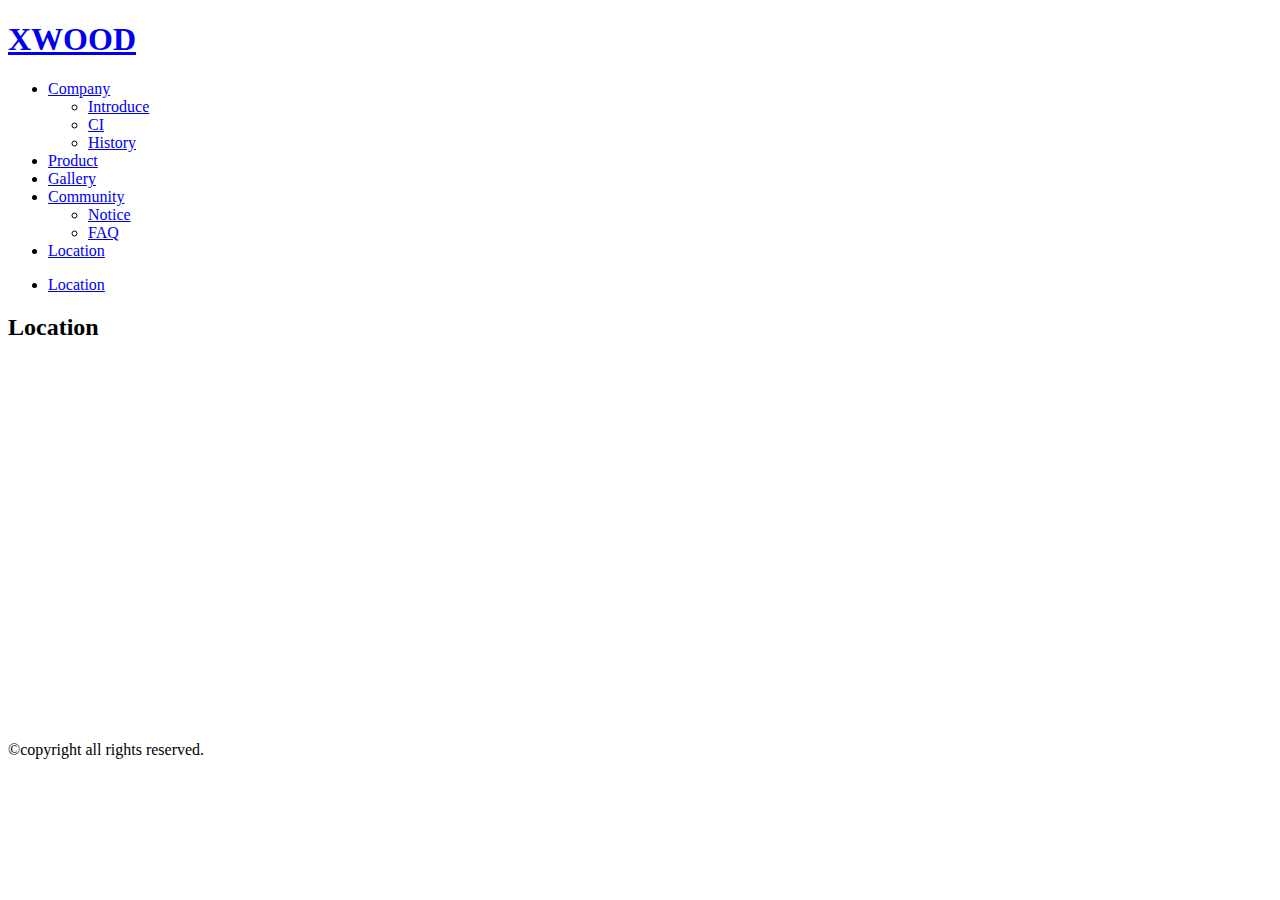
==== location/location.html @ 96e2e18a "Update location.html" ====
<!DOCTYPE html>
<html lang="ko">

<head>
  <title>xwood</title>
  <meta charset="utf-8">
  <meta name="viewport" content="width=device-width, initial-scale=1, maximum-scale=1, minimum-scale=1, user-scalable=no">
  <link rel="stylesheet" href="../css/style.min.css">
  <script type="text/javascript" src="../js/jquery.min.js"></script>
  <script type="text/javascript" src="../js/common.js"></script>
</head>

<body class="subpage">
  <div id="wrap">
    <header id="header">
      <h1 id="top-logo">
        <a href="../index.html">XWOOD</a>
      </h1>
      <!-- 메인메뉴 -->
      <nav id="top-nav">
        <ul>
          <li>
            <a href="../company/introduce.html">Company</a>
            <ul class="sub-menu">
              <li><a href="../company/introduce.html">Introduce</a></li>
              <li><a href="../company/ci.html">CI</a></li>
              <li><a href="../company/history.html">History</a></li>
            </ul>
          </li>
          <li><a href="../product/product.html">Product</a></li>
          <li><a href="../gallery/gallery.html">Gallery</a></li>
          <li>
            <a href="../community/notice.html">Community</a>
            <ul class="sub-menu">
              <li><a href="../community/notice.html">Notice</a></li>
              <li><a href="../community/faq.html">FAQ</a></li>
            </ul>
          </li>
          <li><a href="../location/location.html">Location</a></li>
        </ul>
      </nav>
    </header>
    <main>
      <!-- 컨텐츠 영역 -->
      <div class="container">
        <!-- 왼쪽 메뉴 -->
        <aside id="lnb">
          <ul>
            <li><a href="../company/location.html">Location</a></li>
          </ul>
        </aside>
        <!-- 컨텐츠 본문 영역 -->
        <div class="content">
          <h2 class="sub-title"><span>Location</span></h2>
          <div class="inner">
            <div id="map" style="width: 1000px; height: 350px; margin: 50px auto 0;"></div>
          </div>
        </div>
      </div>
    </main>
    <footer id="footer">
      &copy;copyright all rights reserved.
    </footer>
  </div>
</body>

</html>
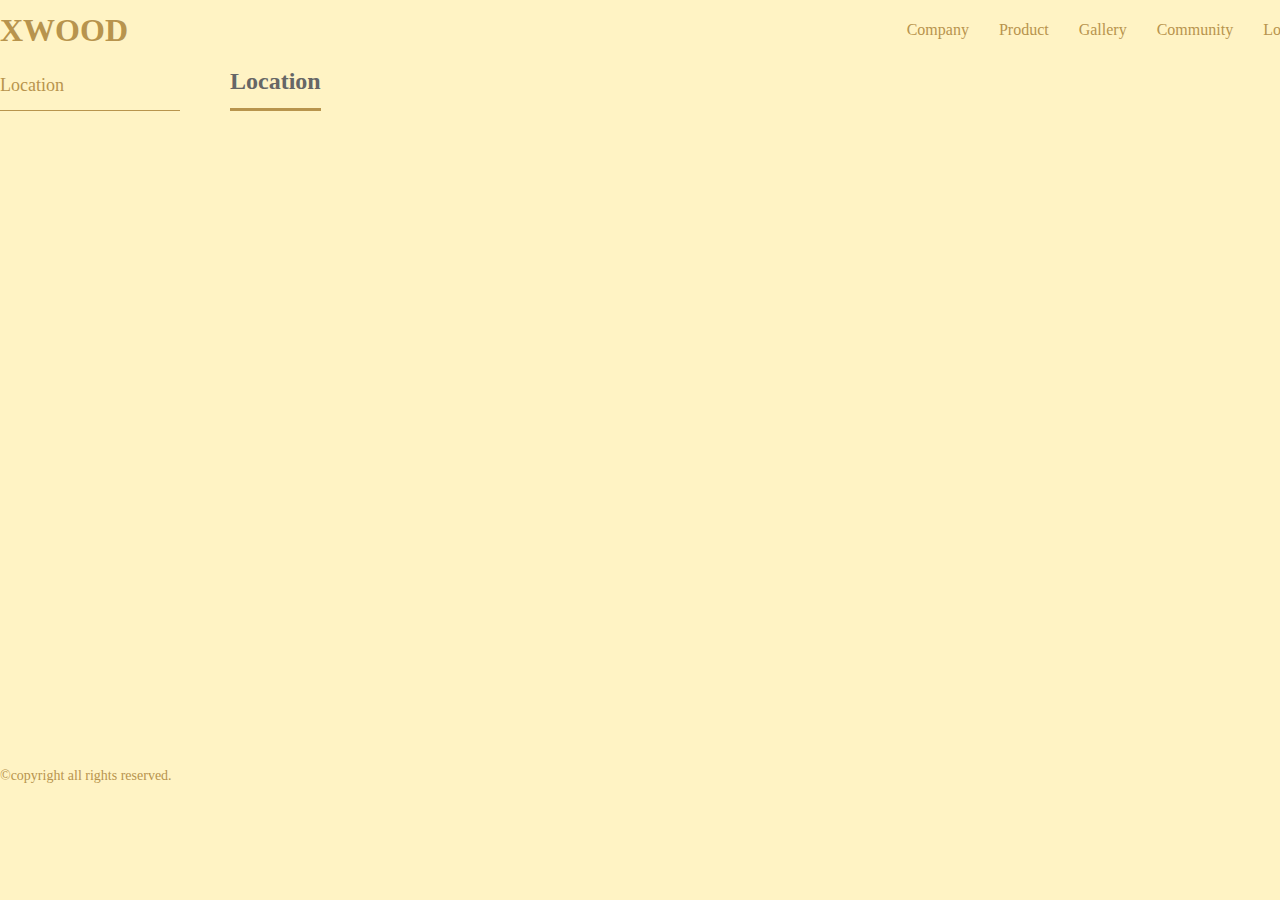
==== commit 293b582d: "Update location.html" ====
--- a/location/location.html
+++ b/location/location.html
@@ -62,6 +62,246 @@
       &copy;copyright all rights reserved.
     </footer>
   </div>
+  <script type="text/javascript" src="//dapi.kakao.com/v2/maps/sdk.js?appkey=e18a27c6f9516c62bd609f808706a8f6"></script>
+  <script>
+    var container = document.getElementById('container'), // 지도와 로드뷰를 감싸고 있는 div 입니다
+      mapWrapper = document.getElementById('mapWrapper'), // 지도를 감싸고 있는 div 입니다
+      btnRoadview = document.getElementById('btnRoadview'), // 지도 위의 로드뷰 버튼, 클릭하면 지도는 감춰지고 로드뷰가 보입니다
+      btnMap = document.getElementById('btnMap'), // 로드뷰 위의 지도 버튼, 클릭하면 로드뷰는 감춰지고 지도가 보입니다
+      rvContainer = document.getElementById('roadview'), // 로드뷰를 표시할 div 입니다
+      mapContainer = document.getElementById('map'); // 지도를 표시할 div 입니다
+
+    // 지도와 로드뷰 위에 마커로 표시할 특정 장소의 좌표입니다
+    var placePosition = new kakao.maps.LatLng(35.8660426, 128.5938422);
+
+    // 지도 옵션입니다
+    var mapOption = {
+      center: placePosition, // 지도의 중심좌표
+      level: 3 // 지도의 확대 레벨
+    };
+
+    // 지도를 표시할 div와 지도 옵션으로 지도를 생성합니다
+    var map = new kakao.maps.Map(mapContainer, mapOption);
+
+    var overlayOn = false, // 지도 위에 로드뷰 오버레이가 추가된 상태를 가지고 있을 변수
+      container = document.getElementById('container'), // 지도와 로드뷰를 감싸고 있는 div 입니다
+      mapWrapper = document.getElementById('mapWrapper'), // 지도를 감싸고 있는 div 입니다
+      mapContainer = document.getElementById('map'), // 지도를 표시할 div 입니다
+      rvContainer = document.getElementById('roadview'); //로드뷰를 표시할 div 입니다
+
+    var mapCenter = new kakao.maps.LatLng(33.45042, 126.57091), // 지도의 중심좌표
+      mapOption = {
+        center: mapCenter, // 지도의 중심좌표
+        level: 3 // 지도의 확대 레벨
+      };
+
+    // 지도를 표시할 div와 지도 옵션으로 지도를 생성합니다
+    var map = new kakao.maps.Map(mapContainer, mapOption);
+
+    // 로드뷰 객체를 생성합니다
+    var rv = new kakao.maps.Roadview(rvContainer);
+
+    // 좌표로부터 로드뷰 파노라마 ID를 가져올 로드뷰 클라이언트 객체를 생성합니다
+    var rvClient = new kakao.maps.RoadviewClient();
+
+    // 로드뷰에 좌표가 바뀌었을 때 발생하는 이벤트를 등록합니다
+    kakao.maps.event.addListener(rv, 'position_changed', function() {
+
+      // 현재 로드뷰의 위치 좌표를 얻어옵니다
+      var rvPosition = rv.getPosition();
+
+      // 지도의 중심을 현재 로드뷰의 위치로 설정합니다
+      map.setCenter(rvPosition);
+
+      // 지도 위에 로드뷰 도로 오버레이가 추가된 상태이면
+      if (overlayOn) {
+        // 마커의 위치를 현재 로드뷰의 위치로 설정합니다
+        marker.setPosition(rvPosition);
+      }
+    });
+
+    // 마커 이미지를 생성합니다
+    var markImage = new kakao.maps.MarkerImage(
+      'https://t1.daumcdn.net/localimg/localimages/07/2018/pc/roadview_minimap_wk_2018.png',
+      new kakao.maps.Size(26, 46), {
+        // 스프라이트 이미지를 사용합니다.
+        // 스프라이트 이미지 전체의 크기를 지정하고
+        spriteSize: new kakao.maps.Size(1666, 168),
+        // 사용하고 싶은 영역의 좌상단 좌표를 입력합니다.
+        // background-position으로 지정하는 값이며 부호는 반대입니다.
+        spriteOrigin: new kakao.maps.Point(705, 114),
+        offset: new kakao.maps.Point(13, 46)
+      }
+    );
+
+    // 드래그가 가능한 마커를 생성합니다
+    var marker = new kakao.maps.Marker({
+      image: markImage,
+      position: mapCenter,
+      draggable: true
+    });
+
+    // 마커에 dragend 이벤트를 등록합니다
+    kakao.maps.event.addListener(marker, 'dragend', function(mouseEvent) {
+
+      // 현재 마커가 놓인 자리의 좌표입니다
+      var position = marker.getPosition();
+
+      // 마커가 놓인 위치를 기준으로 로드뷰를 설정합니다
+      toggleRoadview(position);
+    });
+
+    //지도에 클릭 이벤트를 등록합니다
+    kakao.maps.event.addListener(map, 'click', function(mouseEvent) {
+
+      // 지도 위에 로드뷰 도로 오버레이가 추가된 상태가 아니면 클릭이벤트를 무시합니다
+      if (!overlayOn) {
+        return;
+      }
+
+      // 클릭한 위치의 좌표입니다
+      var position = mouseEvent.latLng;
+
+      // 마커를 클릭한 위치로 옮깁니다
+      marker.setPosition(position);
+
+      // 클락한 위치를 기준으로 로드뷰를 설정합니다
+      toggleRoadview(position);
+    });
+
+    // 전달받은 좌표(position)에 가까운 로드뷰의 파노라마 ID를 추출하여
+    // 로드뷰를 설정하는 함수입니다
+    function toggleRoadview(position) {
+      rvClient.getNearestPanoId(position, 50, function(panoId) {
+        // 파노라마 ID가 null 이면 로드뷰를 숨깁니다
+        if (panoId === null) {
+          toggleMapWrapper(true, position);
+        } else {
+          toggleMapWrapper(false, position);
+
+          // panoId로 로드뷰를 설정합니다
+          rv.setPanoId(panoId, position);
+        }
+      });
+    }
+
+    // 지도를 감싸고 있는 div의 크기를 조정하는 함수입니다
+    function toggleMapWrapper(active, position) {
+      if (active) {
+
+        // 지도를 감싸고 있는 div의 너비가 100%가 되도록 class를 변경합니다
+        container.className = '';
+
+        // 지도의 크기가 변경되었기 때문에 relayout 함수를 호출합니다
+        map.relayout();
+
+        // 지도의 너비가 변경될 때 지도중심을 입력받은 위치(position)로 설정합니다
+        map.setCenter(position);
+      } else {
+
+        // 지도만 보여지고 있는 상태이면 지도의 너비가 50%가 되도록 class를 변경하여
+        // 로드뷰가 함께 표시되게 합니다
+        if (container.className.indexOf('view_roadview') === -1) {
+          container.className = 'view_roadview';
+
+          // 지도의 크기가 변경되었기 때문에 relayout 함수를 호출합니다
+          map.relayout();
+
+          // 지도의 너비가 변경될 때 지도중심을 입력받은 위치(position)로 설정합니다
+          map.setCenter(position);
+        }
+      }
+    }
+
+    // 지도 위의 로드뷰 도로 오버레이를 추가,제거하는 함수입니다
+    function toggleOverlay(active) {
+      if (active) {
+        overlayOn = true;
+
+        // 지도 위에 로드뷰 도로 오버레이를 추가합니다
+        map.addOverlayMapTypeId(kakao.maps.MapTypeId.ROADVIEW);
+
+        // 지도 위에 마커를 표시합니다
+        marker.setMap(map);
+
+        // 마커의 위치를 지도 중심으로 설정합니다
+        marker.setPosition(map.getCenter());
+
+        // 로드뷰의 위치를 지도 중심으로 설정합니다
+        toggleRoadview(map.getCenter());
+      } else {
+        overlayOn = false;
+
+        // 지도 위의 로드뷰 도로 오버레이를 제거합니다
+        map.removeOverlayMapTypeId(kakao.maps.MapTypeId.ROADVIEW);
+
+        // 지도 위의 마커를 제거합니다
+        marker.setMap(null);
+      }
+    }
+
+    // 지도 위의 로드뷰 버튼을 눌렀을 때 호출되는 함수입니다
+    function setRoadviewRoad() {
+      var control = document.getElementById('roadviewControl');
+
+      // 버튼이 눌린 상태가 아니면
+      if (control.className.indexOf('active') === -1) {
+        control.className = 'active';
+
+        // 로드뷰 도로 오버레이가 보이게 합니다
+        toggleOverlay(true);
+      } else {
+        control.className = '';
+
+        // 로드뷰 도로 오버레이를 제거합니다
+        toggleOverlay(false);
+      }
+    }
+
+    // 로드뷰에서 X버튼을 눌렀을 때 로드뷰를 지도 뒤로 숨기는 함수입니다
+    function closeRoadview() {
+      var position = marker.getPosition();
+      toggleMapWrapper(true, position);
+    }
+
+    // 지도 중심을 표시할 마커를 생성하고 특정 장소 위에 표시합니다
+    var mapMarker = new kakao.maps.Marker({
+      position: placePosition,
+      map: map
+    });
+
+    // 로드뷰 초기화가 완료되면
+    kakao.maps.event.addListener(roadview, 'init', function() {
+
+      // 로드뷰에 특정 장소를 표시할 마커를 생성하고 로드뷰 위에 표시합니다
+      var rvMarker = new kakao.maps.Marker({
+        position: placePosition,
+        map: roadview
+      });
+    });
+
+    // 지도와 로드뷰를 감싸고 있는 div의 class를 변경하여 지도를 숨기거나 보이게 하는 함수입니다
+    function toggleMap(active) {
+      if (active) {
+
+        // 지도가 보이도록 지도와 로드뷰를 감싸고 있는 div의 class를 변경합니다
+        container.className = "view_map"
+      } else {
+
+        // 지도가 숨겨지도록 지도와 로드뷰를 감싸고 있는 div의 class를 변경합니다
+        container.className = "view_roadview"
+      }
+    }
+
+    // 인포윈도우로 장소에 대한 설명을 표시합니다
+    var infowindow = new kakao.maps.InfoWindow({
+      content: '<div class="map-info">코리아IT학원</div>'
+    });
+    infowindow.open(map, marker);
+
+    // 지도의 중심을 결과값으로 받은 위치로 이동시킵니다
+    map.setCenter(coords);
+  </script>
 </body>
 
 </html>
--- a/css/style.min.css
+++ b/css/style.min.css
@@ -0,0 +1 @@
+html,body{height:100%}body{background:#fff3c4;color:#666}html,body,p,dl,dt,dd,ul,li,h1,h2,h3,h4,h5,h6{margin:0;padding:0}li{list-style:none}a{text-decoration:none;color:#b8944d;transition:.5s}a:hover{color:#e3a936}.gbtn{display:inline-block;box-sizing:border-box;padding:0 20px;height:50px;line-height:50px;text-align:center;background:#b8944d;color:#fff;border:1px solid #b8944d}.gbtn:hover{color:#b8944d;background:#fff}.box{display:flex}.box .items{box-sizing:border-box;padding:50px;flex:100%;flex-shrink:0;font-size:18px}.box .items .title{font-size:26px}.box .items img{width:100%}.box.items_2 .items{flex:50%}.content .tbl-header{background-color:#b8944d}.content .tbl-content{margin-top:0;margin-bottom:50px}.content .tbl-content .gbtn{margin-top:20px}.content .tbl-content .gbtn.right{float:right}.content h1{font-size:30px;color:#fff;text-transform:uppercase;font-weight:300;text-align:center;margin-bottom:15px}.content table{width:100%;table-layout:fixed;border-collapse:collapse;border:0}.content tr{position:relative}.content tr:after{content:'';position:absolute;height:1px;right:0;bottom:0;left:0;background:#b8944d}.content th{width:100%;padding:20px 15px;text-align:left;font-weight:500;font-size:16px;color:#fff;text-transform:uppercase}.content td{width:100%;padding:15px;text-align:left;vertical-align:middle;font-weight:300;font-size:16px;color:#666}.content .accordion dl{margin:50px auto}.content .accordion dl dt{font-size:18px;text-indent:3em;color:#fff;line-height:35px;height:35px;background:#b8944d}.content .accordion dl dd{height:300px;background:lightgray}.content .accordion dl dd p{text-indent:1em;padding:20px}.map-info{width:150px;text-align:center;padding:6px 0}#wrap{width:1320px;margin:0 auto}#wrap #header{position:relative;height:60px}#wrap #header #top-logo{float:left}#wrap #header #top-logo a{height:60px;line-height:60px}#wrap #header #top-nav{position:relative;height:60px;float:right}#wrap #header #top-nav ul{float:left}#wrap #header #top-nav ul li{position:relative;float:left;margin-left:30px}#wrap #header #top-nav ul li:first-child{margin-left:0}#wrap #header #top-nav ul li a{display:inline-block;width:100%;height:100%;line-height:60px}#wrap #header #top-nav ul li:hover .sub-menu{visibility:visible;top:100%;opacity:1}#wrap #header #top-nav ul li .sub-menu{position:absolute;border:1px solid #b8944d;visibility:hidden;top:calc(100% - 3px);opacity:0;transition:0.3s}#wrap #header #top-nav ul li .sub-menu li{width:100%;margin:0;background:#fff;box-sizing:border-box;padding:0 10px;min-width:150px;transition:0.3s}#wrap #header #top-nav ul li .sub-menu li:hover{background:#b8944d}#wrap #header #top-nav ul li .sub-menu li:hover a{color:#fff}#wrap #header #top-nav ul li .sub-menu li a{height:40px;line-height:40px}#wrap main{min-height:calc(100vh - (60px + 80px + 52px))}#wrap #footer{color:#b8944d;font-size:14px;overflow:hidden}#wrap #footer .footer-top{padding:60px 0 30px}#wrap #footer>.container{padding:30px 0;text-align:center}#wrap #footer .container .row{display:flex;justify-content:center;flex-wrap:wrap}#wrap #footer .container .row .column{flex:25%;padding:0 10px;margin-bottom:30px;box-sizing:border-box}#wrap #footer .container .row .column p{line-height:26px}#wrap #footer .container .row .column.footer-logo{flex:3}#wrap #footer .container .row .column.footer-logo h3{font-size:34px;padding:2px 0 2px 10px;line-height:1;font-weight:700;letter-spacing:3px}#wrap #footer .container .row .column h4{position:relative;font-size:14px;font-weight:700;text-transform:uppercase;padding-bottom:12px;margin-bottom:20px}#wrap #footer .container .row .column h4:after,#wrap #footer .container .row .column h4:before{content:'';position:absolute;left:0;bottom:0;height:2px}#wrap #footer .container .row .column h4:before{width:100%;background:#997939}#wrap #footer .container .row .column h4:after{width:60px;background:#b8944d}#wrap #footer .container .row .column ul li{border-bottom:1px solid #b8944d;padding:10px 0}#wrap #footer .container .row .column ul li:nth-child(1){padding-top:0}#wrap #footer .container .row .column.news input[type=text]{border:0;padding:6px 8px;width:65%;box-sizing:border-box}#wrap #footer .container .row .column.news input[type=submit]{border:0;padding:6px 0;width:35%;background:#b8944d;color:#fff;cursor:pointer}.mainbanner{height:550px;background-image:url("../img/main_banner.jpg");background-repeat:no-repeat;background-size:cover}.inner:nth-child(1){margin-top:50px}body.subpage main .container{display:flex}body.subpage main .container #lnb{flex:230px;flex-shrink:0;flex-grow:0;box-sizing:border-box;padding-right:50px}body.subpage main .container #lnb ul li{border-bottom:1px solid #b8944d}body.subpage main .container #lnb ul li a{display:inline-block;width:100%;height:100%;line-height:50px;font-size:18px;box-sizing:border-box;transition:0.5s}body.subpage main .container #lnb ul li a:hover{padding-left:20px}body.subpage main .container #lnb ul li a.on{color:#fff;background:#b8944d;padding-left:20px}body.subpage main .container .sub-title+.inner .tbl-header{margin-top:50px}body.subpage main .container .sub-title span{position:relative;display:inline-block;padding-bottom:8px;line-height:43px}body.subpage main .container .sub-title span:after{content:'';position:absolute;width:100%;height:3px;bottom:0;left:0;background-color:#b8944d}body.subpage main .container .inner .box{flex-wrap:wrap}body.subpage main .container .inner+.inner{margin-top:50px;padding-top:50px;border-top:3px solid #b8944d}
